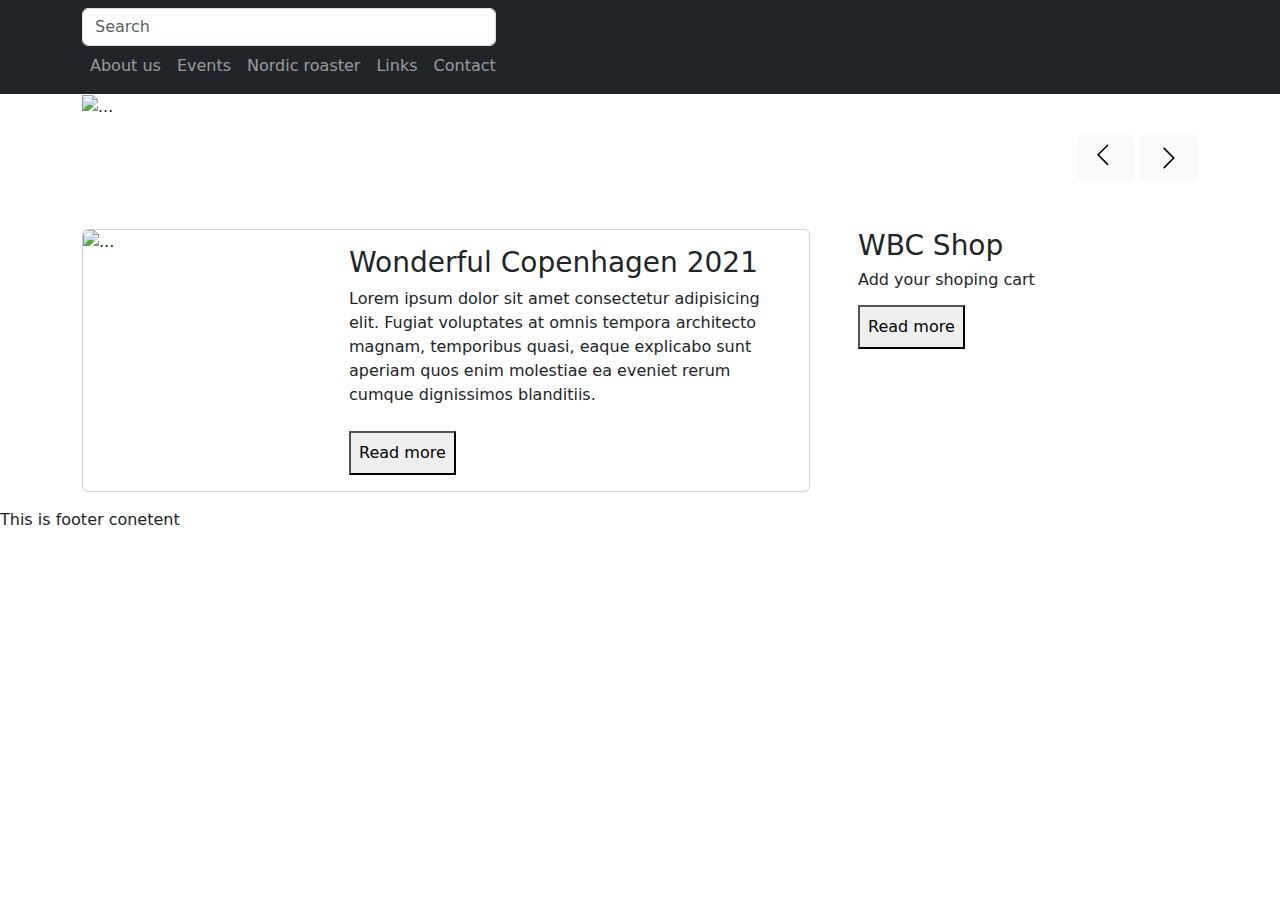
==== src/index.html @ 9b639f6a "Add first post" ====
<!DOCTYPE html>
<html lang="en">

<head>
    <meta charset="UTF-8">
    <title>Brown rabbit test</title>
    <script src="https://kit.fontawesome.com/f84d918adc.js" crossorigin="anonymous"></script>
    <link href="https://cdn.jsdelivr.net/npm/bootstrap@5.0.1/dist/css/bootstrap.min.css" rel="stylesheet">
    <script src="https://cdn.jsdelivr.net/npm/@popperjs/core@2.9.2/dist/umd/popper.min.js"
        integrity="sha384-IQsoLXl5PILFhosVNubq5LC7Qb9DXgDA9i+tQ8Zj3iwWAwPtgFTxbJ8NT4GN1R8p" crossorigin="anonymous">
    </script>
    <script src="https://cdn.jsdelivr.net/npm/bootstrap@5.0.1/dist/js/bootstrap.min.js"
        integrity="sha384-Atwg2Pkwv9vp0ygtn1JAojH0nYbwNJLPhwyoVbhoPwBhjQPR5VtM2+xf0Uwh9KtT" crossorigin="anonymous">
    </script>
    <link rel="stylesheet" href="css/main.css" type="text/css">
</head>





<body>
    <header>

        <nav class="navbar navbar-expand-lg navbar-dark bg-dark navbar-position">
            <div class="container d-flex justify-content-lg-between justify-content-end">
                <div class="py-5 d-none d-xxl-block">
                    <a class="navbar-brand" href="#"><img src="./assets/logo-white.svg" alt=""></a>
                </div>

                <!--   <a class="navbar-brand" href="#">Navbar</a> -->
                <div class="d-flex flex-column">

                    <div>
                        <button id="display-position" class="navbar-toggler float-end" type="button"
                            data-bs-toggle="collapse" data-bs-target="#navbarNavAltMarkup"
                            aria-controls="navbarNavAltMarkup" aria-expanded="false" aria-label="Toggle navigation">
                            <span class="navbar-toggler-icon"></span>
                        </button>
                    </div>

                    <div>
                        <div class="d-flex">
                            <input class="form-control me-2" type="search" placeholder="Search" aria-label="Search">
                            <img class="p-2 d-none d-xxl-block" src="/src/assets/icons/linkedin-white.svg" alt="">
                            <img class="p-2 d-none d-xxl-block" src="/src/assets/icons/twitter-white.svg" alt="">
                            <img class="p-2 d-none d-xxl-block" src="/src/assets/icons/instagram-white.svg" alt="">
                            <img class="p-2 d-none d-xxl-block" src="/src/assets/icons/facebook-white.svg" alt="">
                        </div>

                        <div class="collapse navbar-collapse" id="navbarNavAltMarkup">
                            <div class="navbar-nav">
                                <a class="nav-link p-2 " aria-current="page" href="#">About us</a>
                                <a class="nav-link p-2" href="#">Events</a>
                                <a class="nav-link p-2" href="#">Nordic roaster</a>
                                <a class="nav-link p-2" href="#">Links</a>
                                <a class="nav-link p-2" href="#">Contact</a>
                            </div>
                        </div>
                    </div>
                </div>
        </nav>
    </header>
    <main>
        <section class="container mt-0">
            <div id="myCarousel" class="carousel slide" data-bs-ride="carousel" data-bs-interval="5000"
                data-bs-touch="true" data-bs-pause="hover">
                <div class="carousel-inner">
                    <div class="carousel-item active">
                        <img class="img-fluid w-100 img-resize" src="./assets/images/posts/Post thumbnail-1.png"
                            alt="...">
                        <div class="carousel-caption">
                            <h3>This is a carousel caption</h3>
                        </div>
                    </div>
                    <div class="carousel-item">
                        <img class="mg-fluid w-100 img-resize" src="./assets/images/posts/Post thumbnail-2.png"
                            alt="...">
                    </div>
                    <div class="carousel-item">
                        <img class="img-fluid w-100 img-resize" src="./assets/images/posts/Post thumbnail-3.png"
                            alt="...">
                    </div>
                </div>
                <!-- Controls -->
                <a class="carousel-control-prev" href="#myCarousel" role="button" data-bs-slide="prev">
                    <span class="carousel-control-prev-icon visually-hidden" aria-hidden="true"></span>
                    <span class="visually-hidden">Prev</span>
                </a>
                <a class="carousel-control-next" href="#myCarousel" role="button" data-bs-slide="next">
                    <span class="carousel-control-next-icon visually-hidden" aria-hidden="true"></span>
                    <span class="visually-hidden">Next</span>
                </a>
            </div>
            <div class="text-end mt-3">
                <button data-bs-target="#myCarousel" data-bs-slide="prev" class="btn btn-light">
                    <svg class="bi bi-chevron-left" width="32" height="32" viewBox="0 0 20 20" fill="currentColor"
                        xmlns="http://www.w3.org/2000/svg">
                        <path fill-rule="evenodd"
                            d="M11.354 1.646a.5.5 0 0 1 0 .708L5.707 8l5.647 5.646a.5.5 0 0 1-.708.708l-6-6a.5.5 0 0 1 0-.708l6-6a.5.5 0 0 1 .708 0z" />
                    </svg>
                </button>
                <button data-bs-target="#myCarousel" data-bs-slide="next" class="btn btn-light">
                    <svg class="bi bi-chevron-right" width="32" height="32" viewBox="0 0 20 20" fill="currentColor"
                        xmlns="http://www.w3.org/2000/svg">
                        <path fill-rule="evenodd"
                            d="M6.646 3.646a.5.5 0 01.708 0l6 6a.5.5 0 010 .708l-6 6a.5.5 0 01-.708-.708L12.293 10 6.646 4.354a.5.5 0 010-.708z"
                            clip-rule="evenodd" /></svg>
                </button>
            </div>
        </section>
        <section class="container mt-5">
            <div class="row gx-5">
                <div class="col-lg-8">
                    <div class="card mb-3">
                        <div class="row gx-4">
                            <div class="col-md-4">
                                <img src="./assets/images/posts/Post thumbnail-4.png"
                                    class=" img-fluid rounded-start h-100" alt="...">
                            </div>
                            <div class="col-md-8 col-sm-12">
                                <div class="card-body">
                                    <h3 class="card-title">Wonderful Copenhagen 2021</h3>
                                    <p class="card-text">Lorem ipsum dolor sit amet consectetur adipisicing elit.
                                        Fugiat
                                        voluptates at omnis tempora architecto magnam, temporibus quasi, eaque
                                        explicabo
                                        sunt aperiam quos enim molestiae ea eveniet rerum cumque dignissimos
                                        blanditiis.
                                    </p>
                                    <button class="mt-2 p-2">Read more</button>
                                </div>
                            </div>

                        </div>
                    </div>
                </div>
                <div class="col-lg-4 col-sm-12 ml-3">
                    <div>
                        <h3>WBC Shop</h3>
                        <h6>Add your shoping cart</h6>
                        <button class="mt-2 p-2">Read more</button>
                    </div>

                </div>

        </section>
    </main>
    <footer>
        <footer>This is footer conetent</footer>
    </footer>
    <script src="js/scripts.js" type="text/javascript"></script>

    <script>

    </script>
</body>
</body>

</html>
---- src/css/main.css ----
body {
    padding: 0;
    margin: 0;
    box-sizing: border-box;
    height: 100vh;
   
}
.slider-position{
   
    margin-top: -50px;
}

.navbar-position{
    z-index: 1;
   
}

.img-resize{
    height: 700px;
}
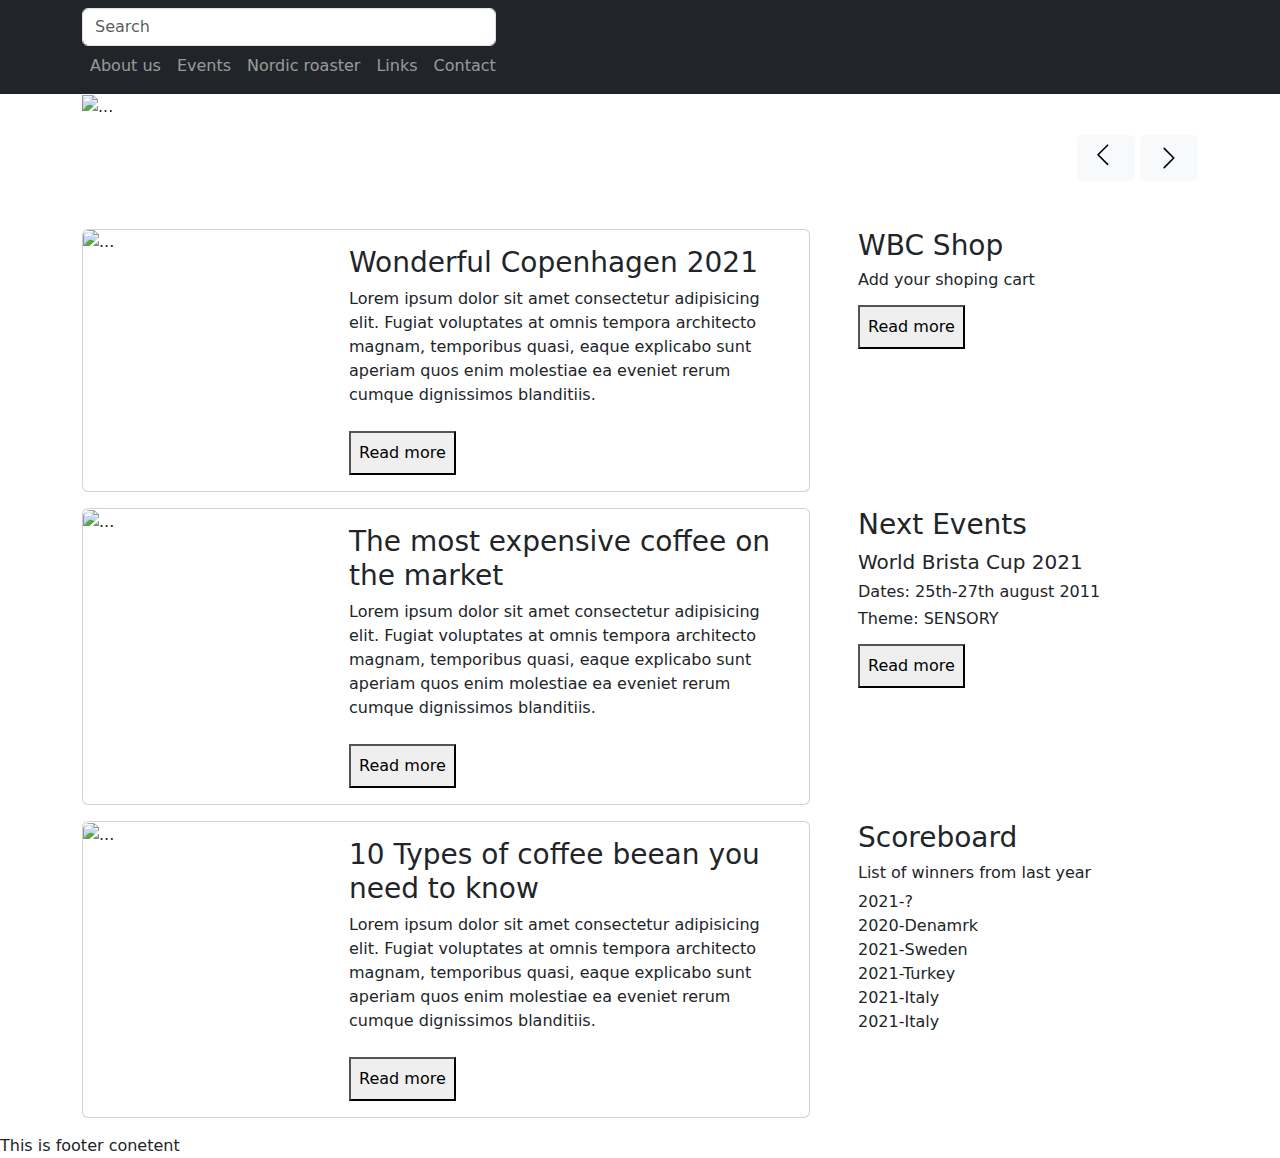
==== commit eaec429d: "Add different section" ====
--- a/src/index.html
+++ b/src/index.html
@@ -141,9 +141,77 @@
                         <h6>Add your shoping cart</h6>
                         <button class="mt-2 p-2">Read more</button>
                     </div>
-
-                </div>
-
+                </div>
+                <div class="col-lg-8">
+                    <div class="card mb-3">
+                        <div class="row gx-4">
+                            <div class="col-md-4">
+                                <img src="./assets/images/posts/Post thumbnail-2.png"
+                                    class=" img-fluid rounded-start h-100" alt="...">
+                            </div>
+                            <div class="col-md-8 col-sm-12">
+                                <div class="card-body">
+                                    <h3 class="card-title">The most expensive coffee on the market</h3>
+                                    <p class="card-text">Lorem ipsum dolor sit amet consectetur adipisicing elit.
+                                        Fugiat
+                                        voluptates at omnis tempora architecto magnam, temporibus quasi, eaque
+                                        explicabo
+                                        sunt aperiam quos enim molestiae ea eveniet rerum cumque dignissimos
+                                        blanditiis.
+                                    </p>
+                                    <button class="mt-2 p-2">Read more</button>
+                                </div>
+                            </div>
+
+                        </div>
+                    </div>
+                </div>
+                <div class="col-lg-4 col-sm-12 ml-3">
+                    <div>
+                        <h3>Next Events</h3>
+                        <h5>World Brista Cup 2021</h5>
+                        <h6>Dates: 25th-27th august 2011</h6>
+                        <h6>Theme: SENSORY</h6>
+                        <button class="mt-2 p-2">Read more</button>
+                    </div>
+                </div>
+                <div class="col-lg-8">
+                    <div class="card mb-3">
+                        <div class="row gx-4">
+                            <div class="col-md-4">
+                                <img src="./assets/images/posts/Post thumbnail-3.png"
+                                    class=" img-fluid rounded-start h-100" alt="...">
+                            </div>
+                            <div class="col-md-8 col-sm-12">
+                                <div class="card-body">
+                                    <h3 class="card-title">10 Types of coffee beean you need to know</h3>
+                                    <p class="card-text">Lorem ipsum dolor sit amet consectetur adipisicing elit.
+                                        Fugiat
+                                        voluptates at omnis tempora architecto magnam, temporibus quasi, eaque
+                                        explicabo
+                                        sunt aperiam quos enim molestiae ea eveniet rerum cumque dignissimos
+                                        blanditiis.
+                                    </p>
+                                    <button class="mt-2 p-2">Read more</button>
+                                </div>
+                            </div>
+                        </div>
+                    </div>
+                </div>
+                <div class="col-lg-4 col-sm-12 ml-3">
+                    <div>
+                        <h3>Scoreboard</h3>
+                        <h6>List of winners from last year</h6>
+                        <ul class="list-unstyled">
+                            <li>2021-?</li>
+                            <li>2020-Denamrk</li>
+                            <li>2021-Sweden</li>
+                            <li>2021-Turkey</li>
+                            <li>2021-Italy</li>
+                            <li>2021-Italy</li>
+                        </ul>
+
+                    </div>
         </section>
     </main>
     <footer>
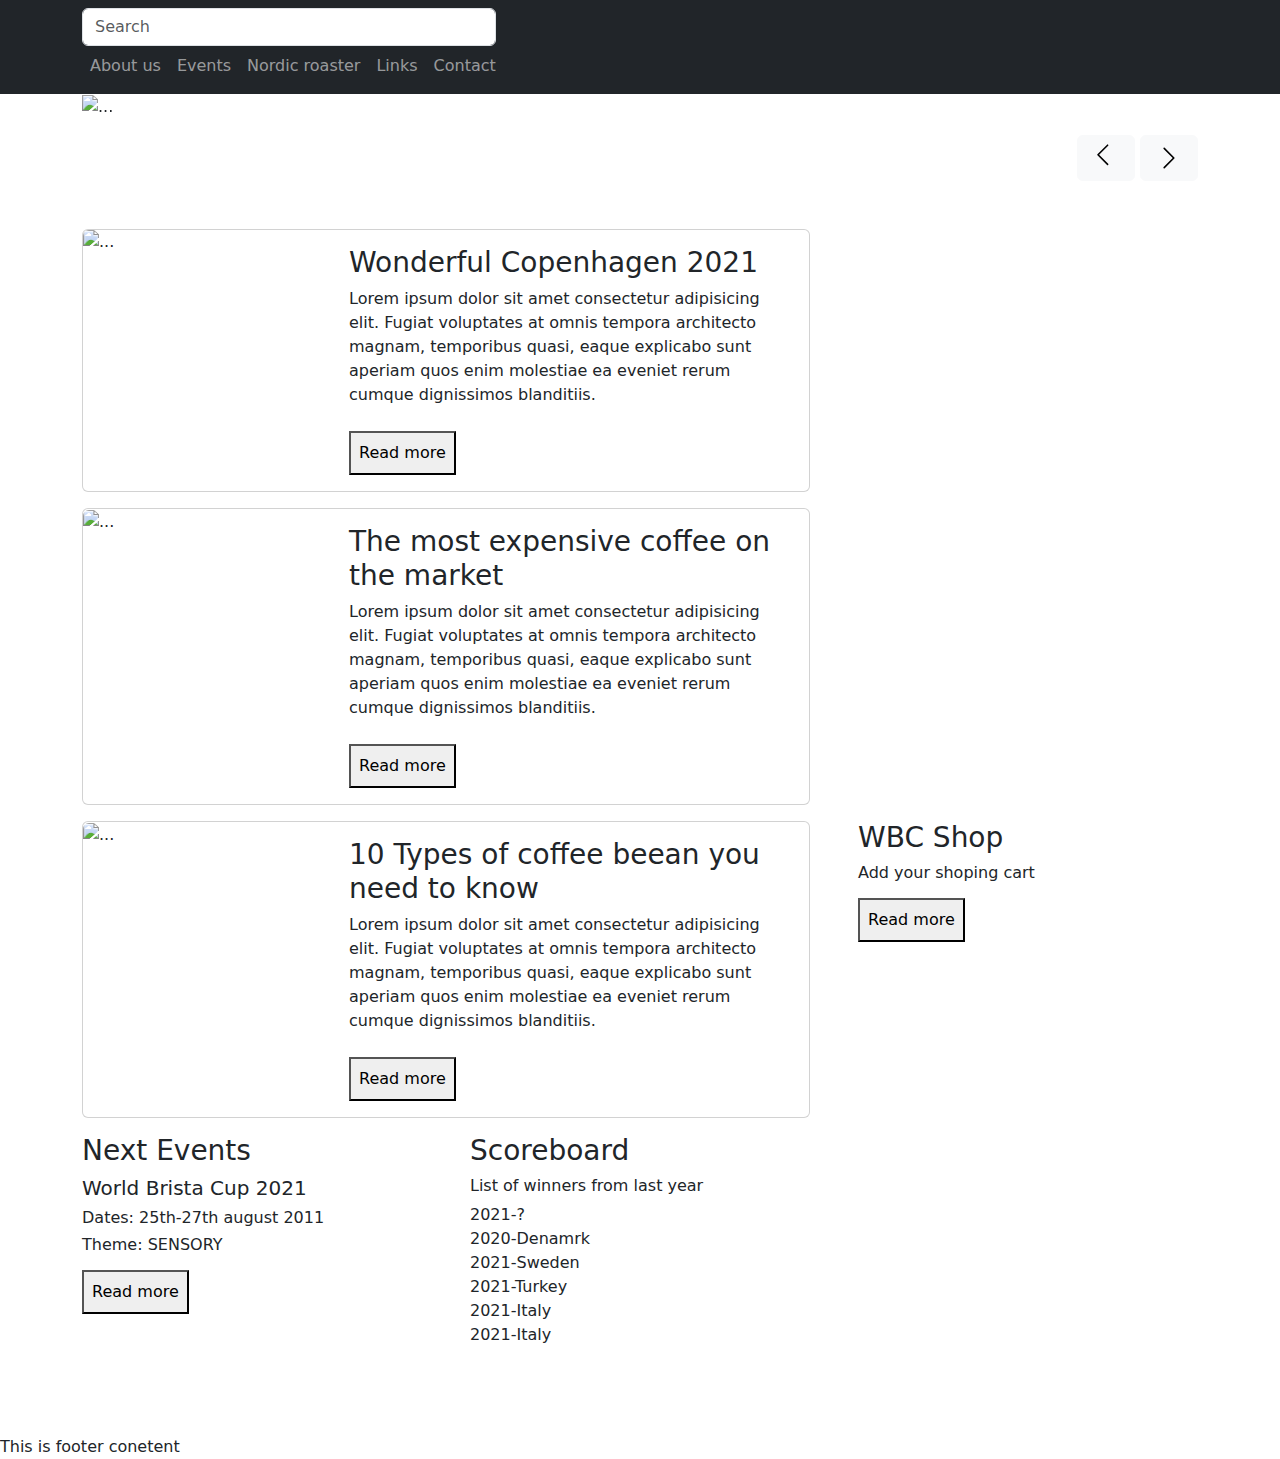
==== commit c695e467: "Fix the sponsor icon" ====
--- a/src/index.html
+++ b/src/index.html
@@ -135,7 +135,7 @@
                         </div>
                     </div>
                 </div>
-                <div class="col-lg-4 col-sm-12 ml-3">
+                <div class="col-lg-4 col-sm-12 ml-3  order-last">
                     <div>
                         <h3>WBC Shop</h3>
                         <h6>Add your shoping cart</h6>
@@ -166,7 +166,7 @@
                         </div>
                     </div>
                 </div>
-                <div class="col-lg-4 col-sm-12 ml-3">
+                <div class="col-lg-4 col-sm-12 ml-3  order-last">
                     <div>
                         <h3>Next Events</h3>
                         <h5>World Brista Cup 2021</h5>
@@ -175,7 +175,7 @@
                         <button class="mt-2 p-2">Read more</button>
                     </div>
                 </div>
-                <div class="col-lg-8">
+                <div class="col-lg-8 ">
                     <div class="card mb-3">
                         <div class="row gx-4">
                             <div class="col-md-4">
@@ -198,7 +198,7 @@
                         </div>
                     </div>
                 </div>
-                <div class="col-lg-4 col-sm-12 ml-3">
+                <div class="col-lg-4 col-sm-12 ml-3 order-last ">
                     <div>
                         <h3>Scoreboard</h3>
                         <h6>List of winners from last year</h6>
@@ -213,6 +213,35 @@
 
                     </div>
         </section>
+        <section class="container mt-5">
+            <div class="row">
+                <div class="col-lg-12 col-sm-12">
+                    <img src="./assets/images/sponsors/sponsor-1.png" alt="">
+                    <img src="./assets/images/sponsors/sponsor-2.png" alt="">
+                    <img src="./assets/images/sponsors/sponsor-3.png" alt="">
+                    <img src="./assets/images/sponsors/sponsor-4.png" alt="">
+                    <img src="./assets/images/sponsors/sponsor-5.png" alt="">
+                    <img src="./assets/images/sponsors/sponsor-6.png" alt="">
+                    <img src="./assets/images/sponsors/sponsor-7.png" alt="">
+                    <img src="./assets/images/sponsors/sponsor-8.png" alt="">
+                    <img src="./assets/images/sponsors/sponsor-9.png" alt="">
+                    <img src="./assets/images/sponsors/sponsor-10.png" alt="">
+                    <img src="./assets/images/sponsors/sponsor-11.png" alt="">
+                    <img src="./assets/images/sponsors/sponsor-12.png" alt="">
+                    <img src="./assets/images/sponsors/sponsor-13.png" alt="">
+                    <img src="./assets/images/sponsors/sponsor-14.png" alt="">
+                    <img src="./assets/images/sponsors/sponsor-15.png" alt="">
+                    <img src="./assets/images/sponsors/sponsor-16.png" alt="">
+                    <img src="./assets/images/sponsors/sponsor-17.png" alt="">
+                    <img src="./assets/images/sponsors/sponsor-18.png" alt="">
+                    <img src="./assets/images/sponsors/sponsor-19.png" alt="">
+                    <img src="./assets/images/sponsors/sponsor-20.png" alt="">
+                </div>
+                <div class="col">
+
+                </div>
+            </div>
+        </section>
     </main>
     <footer>
         <footer>This is footer conetent</footer>
--- a/src/css/main.css
+++ b/src/css/main.css
@@ -17,4 +17,6 @@
 
 .img-resize{
     height: 700px;
-}+}
+
+
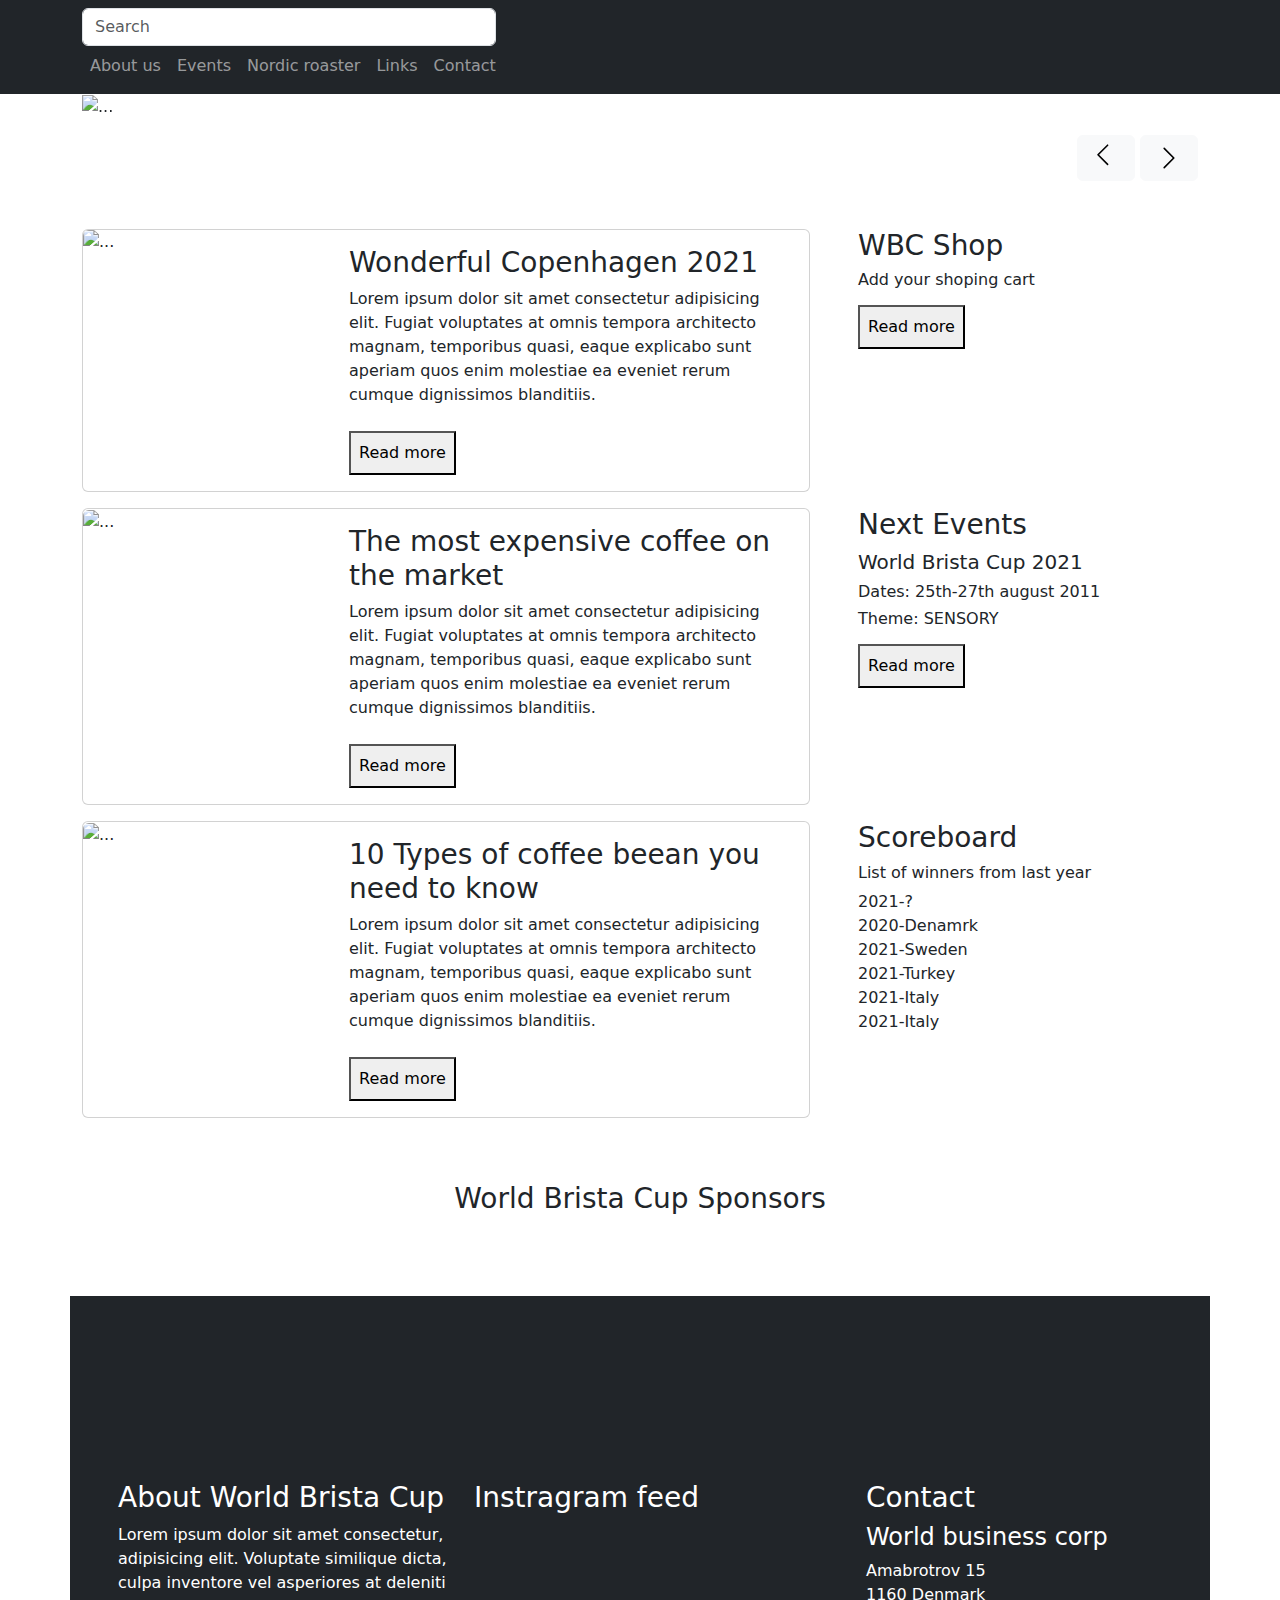
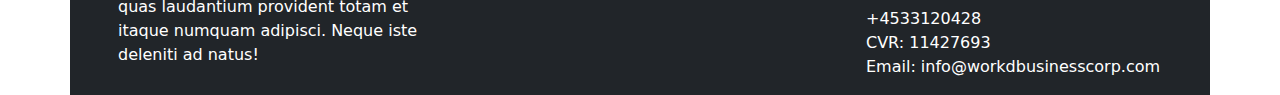
==== commit 1b53a6c1: "Add responsive footer" ====
--- a/src/index.html
+++ b/src/index.html
@@ -111,7 +111,7 @@
         </section>
         <section class="container mt-5">
             <div class="row gx-5">
-                <div class="col-lg-8">
+                <div class="col-lg-8 order-sm-first order-lg-first">
                     <div class="card mb-3">
                         <div class="row gx-4">
                             <div class="col-md-4">
@@ -135,14 +135,14 @@
                         </div>
                     </div>
                 </div>
-                <div class="col-lg-4 col-sm-12 ml-3  order-last">
+                <div class="col-lg-4 col-sm-12 ml-3 order-sm-last order-lg-first">
                     <div>
                         <h3>WBC Shop</h3>
                         <h6>Add your shoping cart</h6>
                         <button class="mt-2 p-2">Read more</button>
                     </div>
                 </div>
-                <div class="col-lg-8">
+                <div class="col-lg-8 order-sm-first order-lg-first">
                     <div class="card mb-3">
                         <div class="row gx-4">
                             <div class="col-md-4">
@@ -166,7 +166,7 @@
                         </div>
                     </div>
                 </div>
-                <div class="col-lg-4 col-sm-12 ml-3  order-last">
+                <div class="col-lg-4 col-sm-12 ml-3 order-sm-last order-lg-first">
                     <div>
                         <h3>Next Events</h3>
                         <h5>World Brista Cup 2021</h5>
@@ -175,7 +175,7 @@
                         <button class="mt-2 p-2">Read more</button>
                     </div>
                 </div>
-                <div class="col-lg-8 ">
+                <div class="col-lg-8 order-sm-first order-lg-first">
                     <div class="card mb-3">
                         <div class="row gx-4">
                             <div class="col-md-4">
@@ -198,7 +198,7 @@
                         </div>
                     </div>
                 </div>
-                <div class="col-lg-4 col-sm-12 ml-3 order-last ">
+                <div class="col-lg-4 col-sm-12 ml-3 order-sm-last order-lg-first">
                     <div>
                         <h3>Scoreboard</h3>
                         <h6>List of winners from last year</h6>
@@ -215,6 +215,7 @@
         </section>
         <section class="container mt-5">
             <div class="row">
+                <h3 class="text-center">World Brista Cup Sponsors</h3>
                 <div class="col-lg-12 col-sm-12">
                     <img src="./assets/images/sponsors/sponsor-1.png" alt="">
                     <img src="./assets/images/sponsors/sponsor-2.png" alt="">
@@ -243,8 +244,75 @@
             </div>
         </section>
     </main>
-    <footer>
-        <footer>This is footer conetent</footer>
+    <footer class="container bg bg-dark px-lg-5 px-sm-5">
+        <div class="row my-5">
+            <div class="col col-lg-10 col-sm-12 py-5 px-2"><a href="#"><img class="img-fluid ps-2"
+                        src="./assets/logo-white.svg" alt=""></a>
+            </div>
+            <div class="col col-lg-2 col-sm-12 ">
+                <div class="d-flex">
+                    <img class="py-5 px-2 " src="/src/assets/icons/linkedin-white.svg" alt="">
+                    <img class="py-5 px-2 " src="/src/assets/icons/twitter-white.svg" alt="">
+                    <img class="py-5 px-2 " src="/src/assets/icons/instagram-white.svg" alt="">
+                    <img class="py-5 px-2 " src="/src/assets/icons/facebook-white.svg" alt="">
+                </div>
+            </div>
+        </div>
+        <hr class="bg-white">
+        <div class="row text-white">
+            <div class="col-lg-4 col-sm-12">
+                <h3>About World Brista Cup
+                </h3>
+                <p>
+                    Lorem ipsum dolor sit amet consectetur, adipisicing elit. Voluptate similique dicta, culpa inventore
+                    vel asperiores at deleniti quas laudantium provident totam et itaque numquam adipisci. Neque iste
+                    deleniti ad natus!
+                </p>
+            </div>
+            <div class="col-lg-4 col-sm-12">
+                <h3>Instragram feed</h3>
+                <div class="row g-2">
+                    <div class="col-4">
+                        <img class="w-100" src="./assets/images/instagram-feed/instagram-image-1.png" alt="">
+                    </div>
+                    <div class="col-4">
+                        <img class="w-100" src="./assets/images/instagram-feed/instagram-image-2.png" alt="">
+                    </div>
+                    <div class="col-4">
+                        <img class="w-100" src="./assets/images/instagram-feed/instagram-image-3.png" alt="">
+                    </div>
+                    <div class="col-4">
+                        <img class="w-100" src="./assets/images/instagram-feed/instagram-image-4.png" alt="">
+                    </div>
+                    <div class="col-4">
+                        <img class="w-100" src="./assets/images/instagram-feed/instagram-image-5.png" alt="">
+                    </div>
+                    <div class="col-4">
+                        <img class="w-100 " src="./assets/images/instagram-feed/instagram-image-6.png" alt="">
+                    </div>
+                    <div class="col-4">
+                        <img class="w-100" src="./assets/images/instagram-feed/instagram-image-7.png" alt="">
+                    </div>
+                    <div class="col-4">
+                        <img class="w-100" src="./assets/images/instagram-feed/instagram-image-8.png" alt="">
+                    </div>
+                    <div class="col-4">
+                        <img class="w-100" src="./assets/images/instagram-feed/instagram-image-9.png" alt="">
+                    </div>
+                </div>
+            </div>
+            <div class="col-lg-4 col-sm-12 ps-5">
+                <h3>Contact</h3>
+                <h4>World business corp</h4>
+                <p>Amabrotrov 15 <br>
+                    1160 Denmark <br>
+                    +4533120428 <br>
+                    CVR: 11427693 <br>
+                    Email: info@workdbusinesscorp.com
+                </p>
+            </div>
+        </div>
+
     </footer>
     <script src="js/scripts.js" type="text/javascript"></script>
 
--- a/src/css/main.css
+++ b/src/css/main.css
@@ -20,3 +20,7 @@
 }
 
 
+.place{
+    margin-bottom: -200px;
+}
+
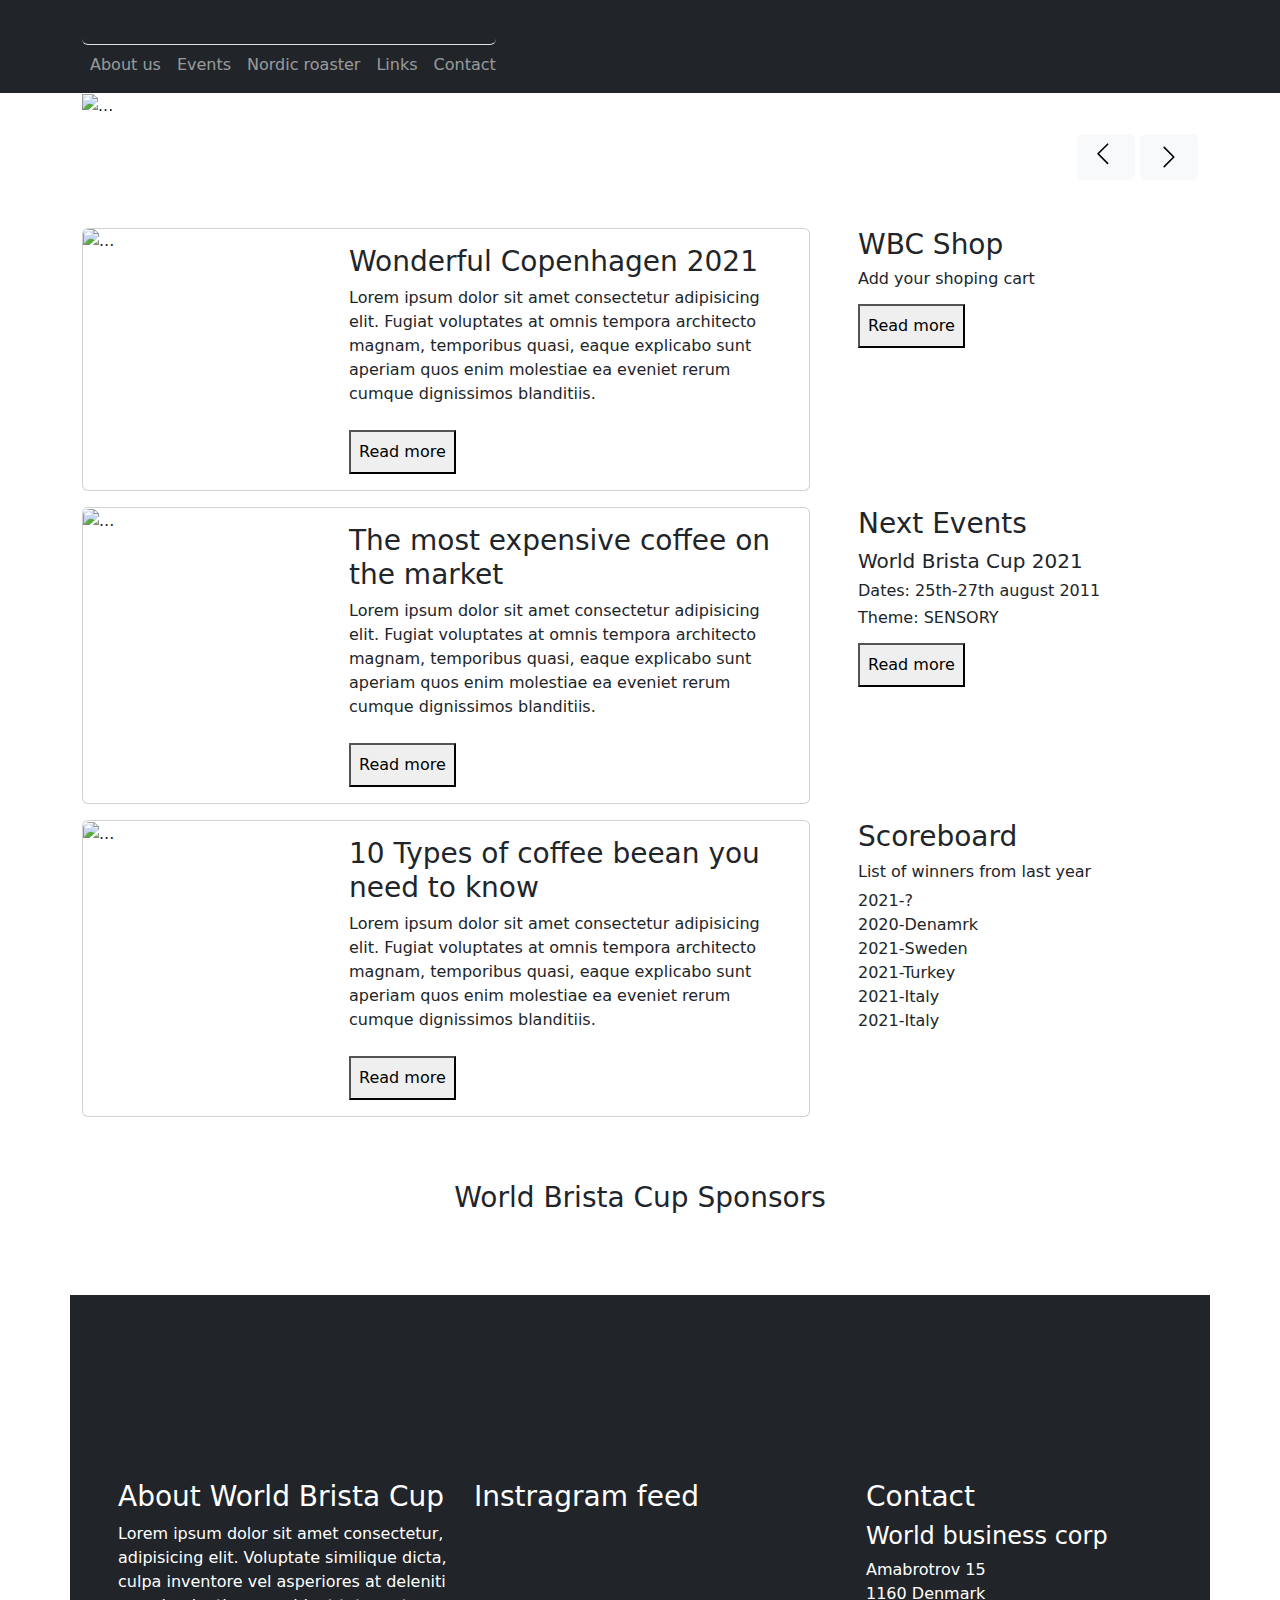
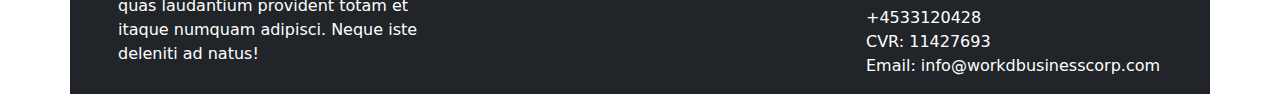
==== commit fddeaebf: "Add detail page" ====
--- a/src/index.html
+++ b/src/index.html
@@ -41,7 +41,8 @@
 
                     <div>
                         <div class="d-flex">
-                            <input class="form-control me-2" type="search" placeholder="Search" aria-label="Search">
+                            <input class="form-control me-2 bg-dark border-top-0 border-start-0 border-end-0 text-white"
+                                type="search" placeholder="Search" aria-label="Search">
                             <img class="p-2 d-none d-xxl-block" src="/src/assets/icons/linkedin-white.svg" alt="">
                             <img class="p-2 d-none d-xxl-block" src="/src/assets/icons/twitter-white.svg" alt="">
                             <img class="p-2 d-none d-xxl-block" src="/src/assets/icons/instagram-white.svg" alt="">
@@ -128,7 +129,7 @@
                                         sunt aperiam quos enim molestiae ea eveniet rerum cumque dignissimos
                                         blanditiis.
                                     </p>
-                                    <button class="mt-2 p-2">Read more</button>
+                                    <button onclick="detail()" class="mt-2 p-2">Read more</button>
                                 </div>
                             </div>
 
--- a/src/css/main.css
+++ b/src/css/main.css
@@ -19,8 +19,7 @@
     height: 700px;
 }
 
-
-.place{
-    margin-bottom: -200px;
-}
-
+.card-img-top{
+    
+    height: 600px;
+}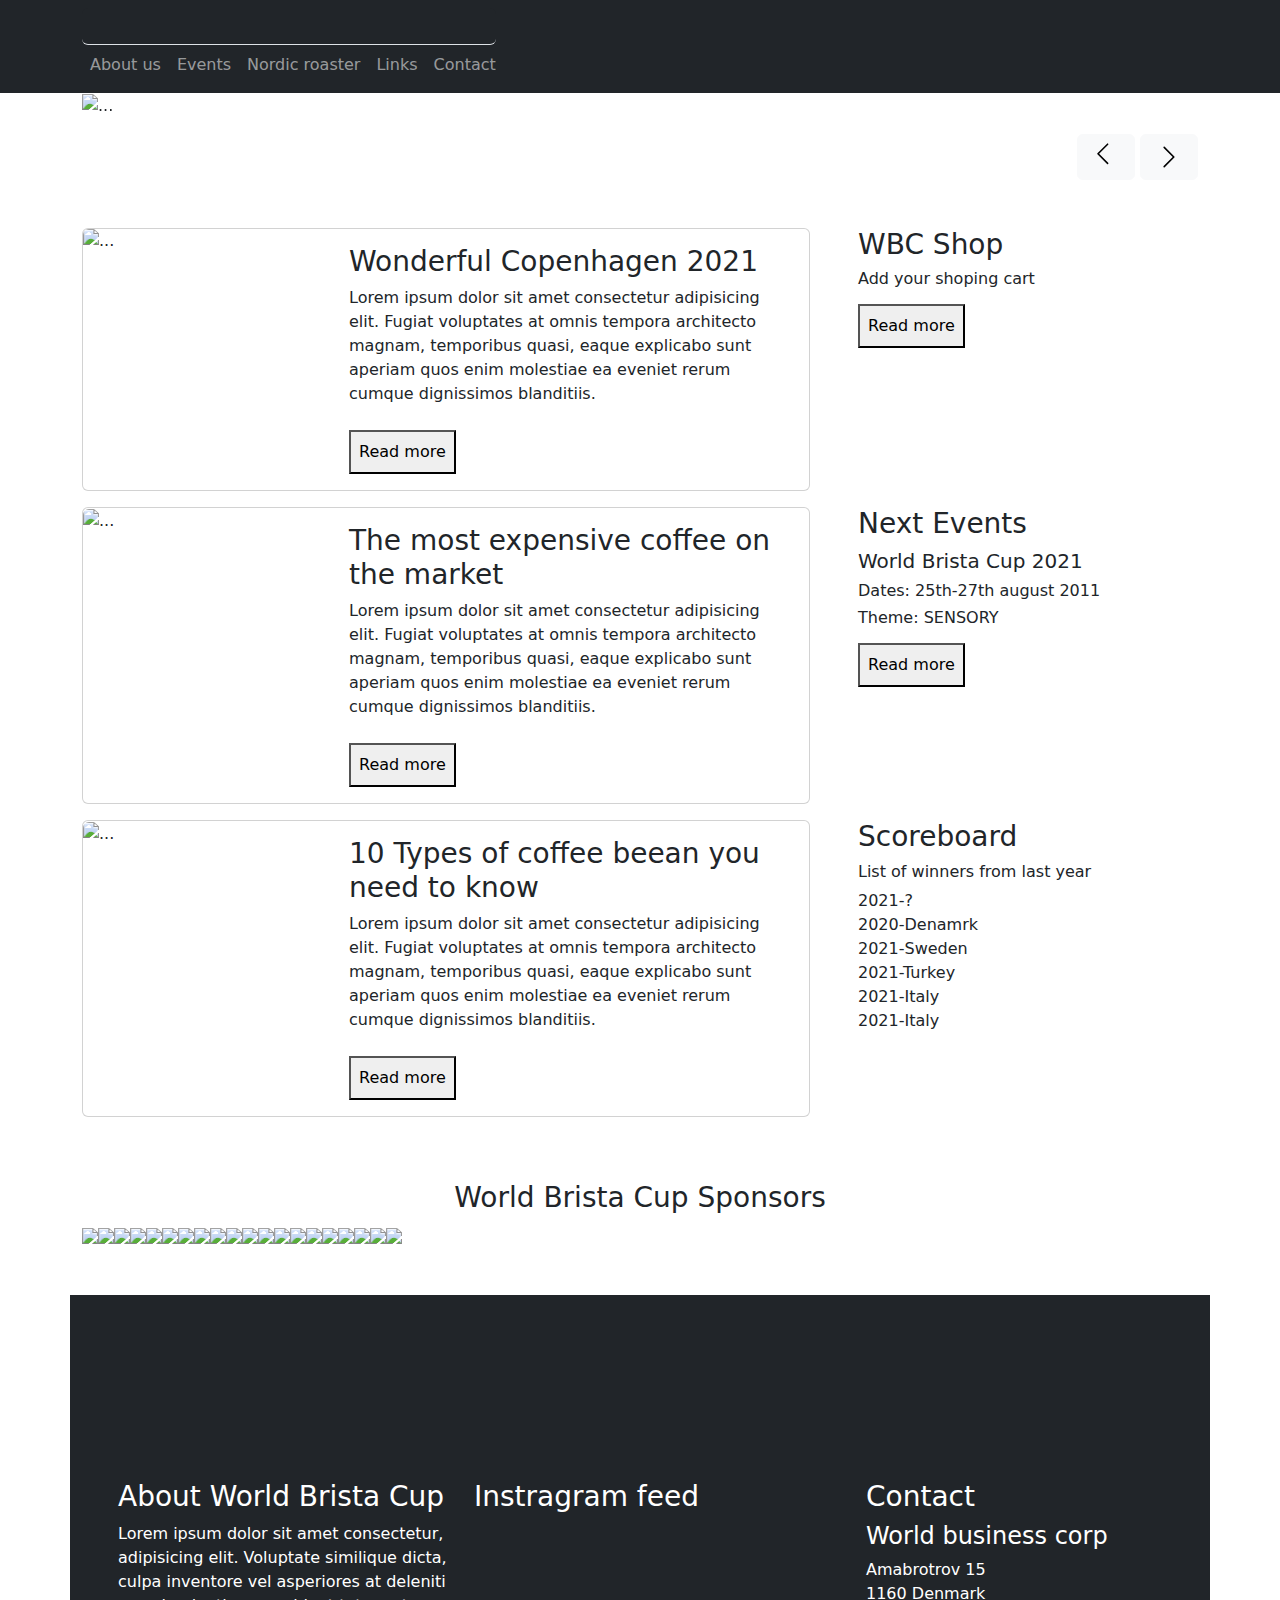
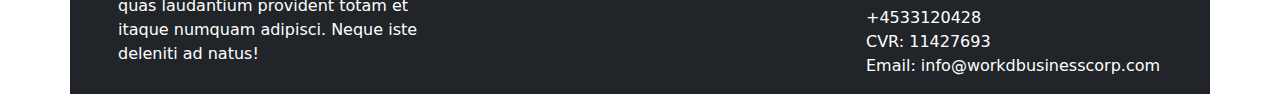
==== commit 18e54389: "Implemtnt one loop" ====
--- a/src/index.html
+++ b/src/index.html
@@ -217,8 +217,8 @@
         <section class="container mt-5">
             <div class="row">
                 <h3 class="text-center">World Brista Cup Sponsors</h3>
-                <div class="col-lg-12 col-sm-12">
-                    <img src="./assets/images/sponsors/sponsor-1.png" alt="">
+                <div class="col-lg-12 col-sm-12" id="imageContainer">
+                    <!--  <img src="./assets/images/sponsors/sponsor-1.png" alt="">
                     <img src="./assets/images/sponsors/sponsor-2.png" alt="">
                     <img src="./assets/images/sponsors/sponsor-3.png" alt="">
                     <img src="./assets/images/sponsors/sponsor-4.png" alt="">
@@ -237,7 +237,7 @@
                     <img src="./assets/images/sponsors/sponsor-17.png" alt="">
                     <img src="./assets/images/sponsors/sponsor-18.png" alt="">
                     <img src="./assets/images/sponsors/sponsor-19.png" alt="">
-                    <img src="./assets/images/sponsors/sponsor-20.png" alt="">
+                    <img src="./assets/images/sponsors/sponsor-20.png" alt=""> -->
                 </div>
                 <div class="col">
 
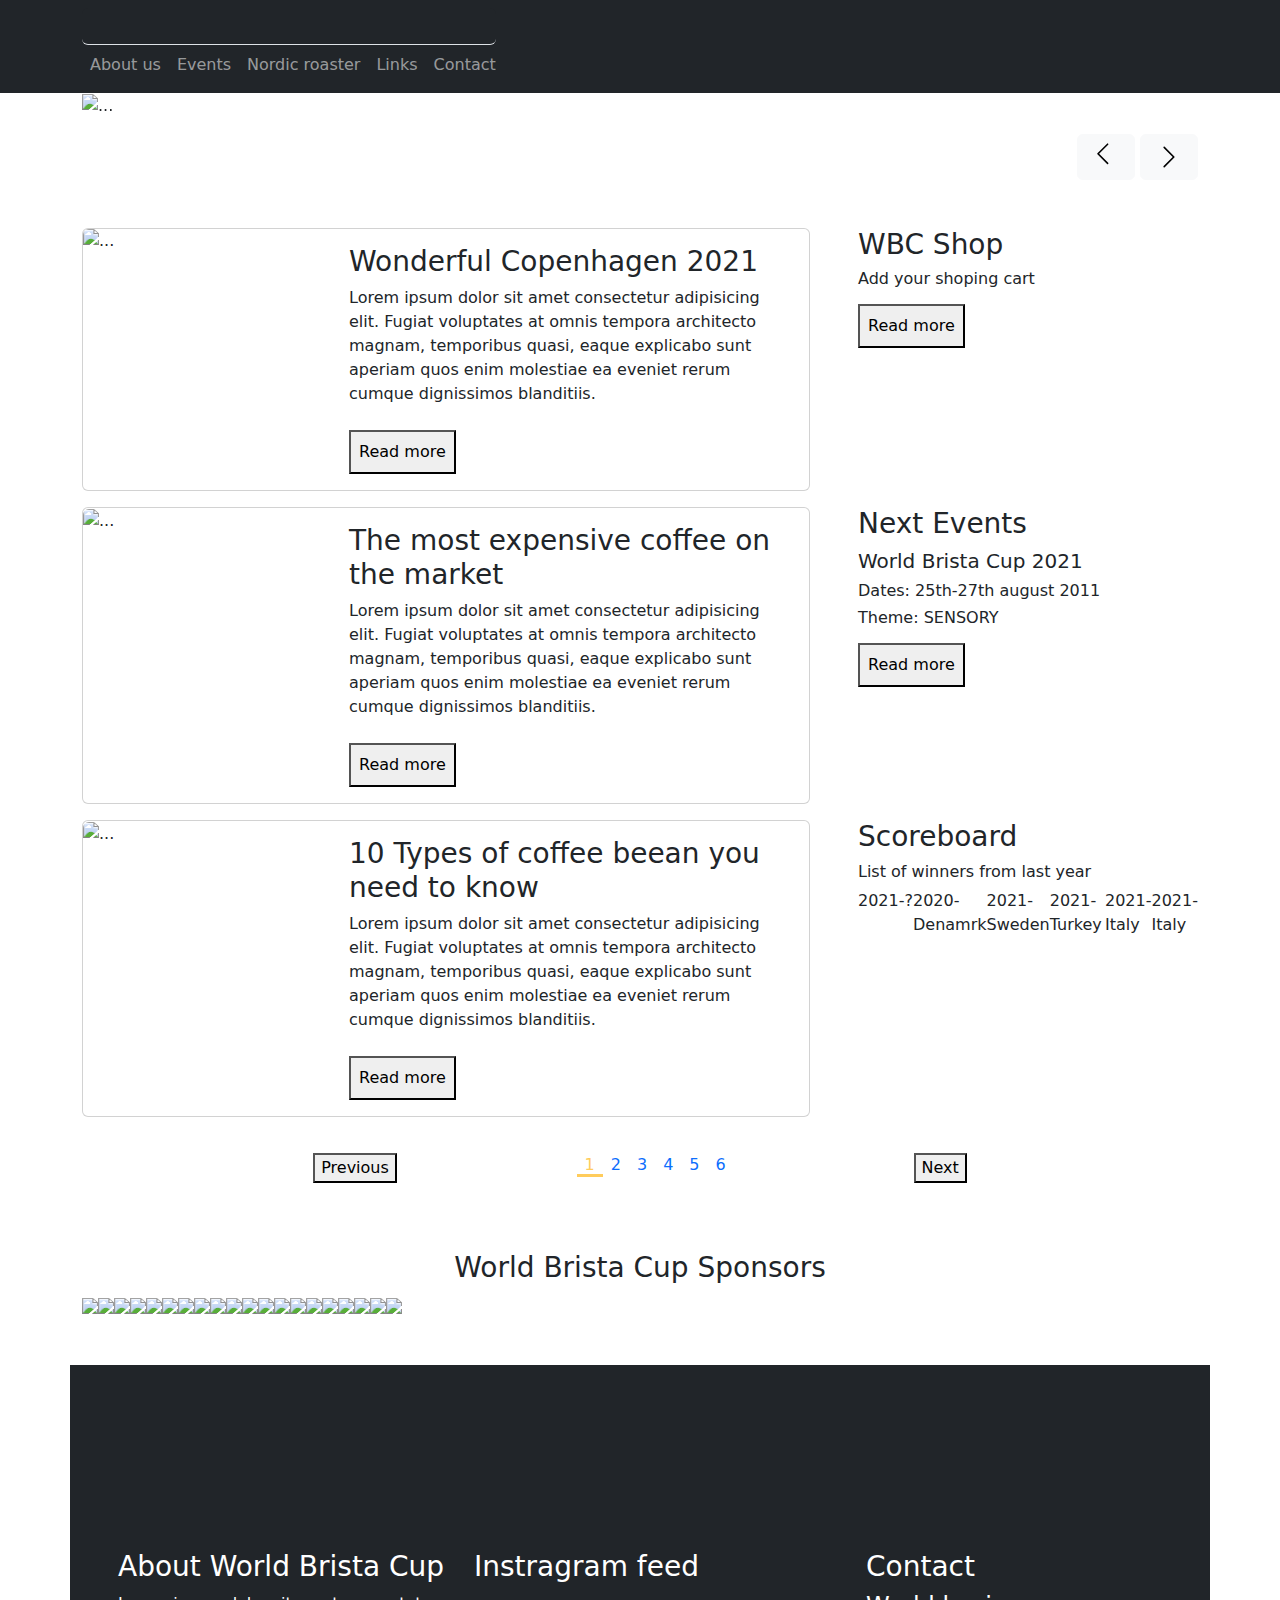
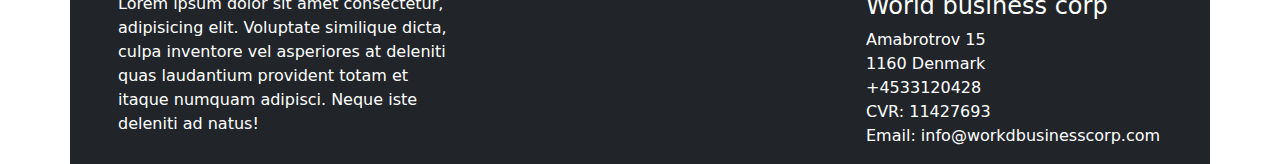
==== commit b44c2a1d: "Add paginatin" ====
--- a/src/index.html
+++ b/src/index.html
@@ -12,12 +12,9 @@
     <script src="https://cdn.jsdelivr.net/npm/bootstrap@5.0.1/dist/js/bootstrap.min.js"
         integrity="sha384-Atwg2Pkwv9vp0ygtn1JAojH0nYbwNJLPhwyoVbhoPwBhjQPR5VtM2+xf0Uwh9KtT" crossorigin="anonymous">
     </script>
+    <script src="//ajax.googleapis.com/ajax/libs/jquery/1.9.1/jquery.min.js"></script>
     <link rel="stylesheet" href="css/main.css" type="text/css">
 </head>
-
-
-
-
 
 <body>
     <header>
@@ -27,7 +24,6 @@
                 <div class="py-5 d-none d-xxl-block">
                     <a class="navbar-brand" href="#"><img src="./assets/logo-white.svg" alt=""></a>
                 </div>
-
                 <!--   <a class="navbar-brand" href="#">Navbar</a> -->
                 <div class="d-flex flex-column">
 
@@ -42,7 +38,8 @@
                     <div>
                         <div class="d-flex">
                             <input class="form-control me-2 bg-dark border-top-0 border-start-0 border-end-0 text-white"
-                                type="search" placeholder="Search" aria-label="Search">
+                                type="search" id="searchBtn" onkeyup="doSearch()"
+                                placeholder="Write text and press enter" aria-label="Search">
                             <img class="p-2 d-none d-xxl-block" src="/src/assets/icons/linkedin-white.svg" alt="">
                             <img class="p-2 d-none d-xxl-block" src="/src/assets/icons/twitter-white.svg" alt="">
                             <img class="p-2 d-none d-xxl-block" src="/src/assets/icons/instagram-white.svg" alt="">
@@ -111,136 +108,247 @@
             </div>
         </section>
         <section class="container mt-5">
-            <div class="row gx-5">
-                <div class="col-lg-8 order-sm-first order-lg-first">
-                    <div class="card mb-3">
-                        <div class="row gx-4">
-                            <div class="col-md-4">
-                                <img src="./assets/images/posts/Post thumbnail-4.png"
-                                    class=" img-fluid rounded-start h-100" alt="...">
-                            </div>
-                            <div class="col-md-8 col-sm-12">
-                                <div class="card-body">
-                                    <h3 class="card-title">Wonderful Copenhagen 2021</h3>
-                                    <p class="card-text">Lorem ipsum dolor sit amet consectetur adipisicing elit.
-                                        Fugiat
-                                        voluptates at omnis tempora architecto magnam, temporibus quasi, eaque
-                                        explicabo
-                                        sunt aperiam quos enim molestiae ea eveniet rerum cumque dignissimos
-                                        blanditiis.
-                                    </p>
-                                    <button onclick="detail()" class="mt-2 p-2">Read more</button>
-                                </div>
-                            </div>
-
-                        </div>
-                    </div>
-                </div>
-                <div class="col-lg-4 col-sm-12 ml-3 order-sm-last order-lg-first">
+            <div class="content">
+                <div class="row gx-5">
+                    <div class="col-lg-8 order-sm-first order-lg-first">
+                        <div class="card mb-3">
+                            <div class="row gx-4">
+                                <div class="col-md-4">
+                                    <img src="./assets/images/posts/Post thumbnail-4.png"
+                                        class=" img-fluid rounded-start h-100" alt="...">
+                                </div>
+                                <div class="col-md-8 col-sm-12">
+                                    <div class="card-body">
+                                        <h3 class="card-title">Wonderful Copenhagen 2021</h3>
+                                        <p class="card-text">Lorem ipsum dolor sit amet consectetur adipisicing elit.
+                                            Fugiat
+                                            voluptates at omnis tempora architecto magnam, temporibus quasi, eaque
+                                            explicabo
+                                            sunt aperiam quos enim molestiae ea eveniet rerum cumque dignissimos
+                                            blanditiis.
+                                        </p>
+                                        <button onclick="detail()" class="mt-2 p-2">Read more</button>
+                                    </div>
+                                </div>
+
+                            </div>
+                        </div>
+                    </div>
+                    <div class="col-lg-4 col-sm-12 ml-3 order-sm-last order-lg-first">
+                        <div>
+                            <h3>WBC Shop</h3>
+                            <h6>Add your shoping cart</h6>
+                            <button class="mt-2 p-2">Read more</button>
+                        </div>
+                    </div>
+                    <div class="col-lg-8 order-sm-first order-lg-first">
+                        <div class="card mb-3">
+                            <div class="row gx-4">
+                                <div class="col-md-4">
+                                    <img src="./assets/images/posts/Post thumbnail-2.png"
+                                        class=" img-fluid rounded-start h-100" alt="...">
+                                </div>
+                                <div class="col-md-8 col-sm-12">
+                                    <div class="card-body">
+                                        <h3 class="card-title">The most expensive coffee on the market</h3>
+                                        <p class="card-text">Lorem ipsum dolor sit amet consectetur adipisicing elit.
+                                            Fugiat
+                                            voluptates at omnis tempora architecto magnam, temporibus quasi, eaque
+                                            explicabo
+                                            sunt aperiam quos enim molestiae ea eveniet rerum cumque dignissimos
+                                            blanditiis.
+                                        </p>
+                                        <button class="mt-2 p-2">Read more</button>
+                                    </div>
+                                </div>
+
+                            </div>
+                        </div>
+                    </div>
+                    <div class="col-lg-4 col-sm-12 ml-3 order-sm-last order-lg-first">
+                        <div>
+                            <h3>Next Events</h3>
+                            <h5>World Brista Cup 2021</h5>
+                            <h6>Dates: 25th-27th august 2011</h6>
+                            <h6>Theme: SENSORY</h6>
+                            <button class="mt-2 p-2">Read more</button>
+                        </div>
+                    </div>
+                    <div class="col-lg-8 order-sm-first order-lg-first">
+                        <div class="card mb-3">
+                            <div class="row gx-4">
+                                <div class="col-md-4">
+                                    <img src="./assets/images/posts/Post thumbnail-3.png"
+                                        class=" img-fluid rounded-start h-100" alt="...">
+                                </div>
+                                <div class="col-md-8 col-sm-12">
+                                    <div class="card-body">
+                                        <h3 class="card-title">10 Types of coffee beean you need to know</h3>
+                                        <p class="card-text">Lorem ipsum dolor sit amet consectetur adipisicing elit.
+                                            Fugiat
+                                            voluptates at omnis tempora architecto magnam, temporibus quasi, eaque
+                                            explicabo
+                                            sunt aperiam quos enim molestiae ea eveniet rerum cumque dignissimos
+                                            blanditiis.
+                                        </p>
+                                        <button class="mt-2 p-2">Read more</button>
+                                    </div>
+                                </div>
+                            </div>
+                        </div>
+                    </div>
+                    <div class="col-lg-4 col-sm-12 ml-3 order-sm-last order-lg-first">
+                        <div>
+                            <h3>Scoreboard</h3>
+                            <h6>List of winners from last year</h6>
+                            <ul class="list-unstyled">
+                                <li>2021-?</li>
+                                <li>2020-Denamrk</li>
+                                <li>2021-Sweden</li>
+                                <li>2021-Turkey</li>
+                                <li>2021-Italy</li>
+                                <li>2021-Italy</li>
+                            </ul>
+                        </div>
+                    </div>
+
+                </div>
+            </div>
+            <div class="content">
+                <div class="row gx-5">
+                    <div class="col-lg-8 order-sm-first order-lg-first">
+                        <div class="card mb-3">
+                            <div class="row gx-4">
+                                <div class="col-md-4">
+                                    <img src="./assets/images/posts/Post thumbnail-4.png"
+                                        class=" img-fluid rounded-start h-100" alt="...">
+                                </div>
+                                <div class="col-md-8 col-sm-12">
+                                    <div class="card-body">
+                                        <h3 class="card-title">Wonderful Copenhagen 2021</h3>
+                                        <p class="card-text">Lorem ipsum dolor sit amet consectetur adipisicing elit.
+                                            Fugiat
+                                            voluptates at omnis tempora architecto magnam, temporibus quasi, eaque
+                                            explicabo
+                                            sunt aperiam quos enim molestiae ea eveniet rerum cumque dignissimos
+                                            blanditiis.
+                                        </p>
+                                        <button onclick="detail()" class="mt-2 p-2">Read more</button>
+                                    </div>
+                                </div>
+
+                            </div>
+                        </div>
+                    </div>
+                    <div class="col-lg-4 col-sm-12 ml-3 order-sm-last order-lg-first">
+                        <div>
+                            <h3>WBC Shop</h3>
+                            <h6>Add your shoping cart</h6>
+                            <button class="mt-2 p-2">Read more</button>
+                        </div>
+                    </div>
+                    <div class="col-lg-8 order-sm-first order-lg-first">
+                        <div class="card mb-3">
+                            <div class="row gx-4">
+                                <div class="col-md-4">
+                                    <img src="./assets/images/posts/Post thumbnail-2.png"
+                                        class=" img-fluid rounded-start h-100" alt="...">
+                                </div>
+                                <div class="col-md-8 col-sm-12">
+                                    <div class="card-body">
+                                        <h3 class="card-title">The most expensive coffee on the market</h3>
+                                        <p class="card-text">Lorem ipsum dolor sit amet consectetur adipisicing elit.
+                                            Fugiat
+                                            voluptates at omnis tempora architecto magnam, temporibus quasi, eaque
+                                            explicabo
+                                            sunt aperiam quos enim molestiae ea eveniet rerum cumque dignissimos
+                                            blanditiis.
+                                        </p>
+                                        <button class="mt-2 p-2">Read more</button>
+                                    </div>
+                                </div>
+
+                            </div>
+                        </div>
+                    </div>
+                    <div class="col-lg-4 col-sm-12 ml-3 order-sm-last order-lg-first">
+                        <div>
+                            <h3>Next Events</h3>
+                            <h5>World Brista Cup 2021</h5>
+                            <h6>Dates: 25th-27th august 2011</h6>
+                            <h6>Theme: SENSORY</h6>
+                            <button class="mt-2 p-2">Read more</button>
+                        </div>
+                    </div>
+                    <div class="col-lg-8 order-sm-first order-lg-first">
+                        <div class="card mb-3">
+                            <div class="row gx-4">
+                                <div class="col-md-4">
+                                    <img src="./assets/images/posts/Post thumbnail-4.png"
+                                        class=" img-fluid rounded-start h-100" alt="...">
+                                </div>
+                                <div class="col-md-8 col-sm-12">
+                                    <div class="card-body">
+                                        <h3 class="card-title">10 Types of coffee beean you need to know</h3>
+                                        <p class="card-text">Lorem ipsum dolor sit amet consectetur adipisicing elit.
+                                            Fugiat
+                                            voluptates at omnis tempora architecto magnam, temporibus quasi, eaque
+                                            explicabo
+                                            sunt aperiam quos enim molestiae ea eveniet rerum cumque dignissimos
+                                            blanditiis.
+                                        </p>
+                                        <button class="mt-2 p-2">Read more</button>
+                                    </div>
+                                </div>
+                            </div>
+                        </div>
+                    </div>
+                    <div class="col-lg-4 col-sm-12 ml-3 order-sm-last order-lg-first">
+                        <div>
+                            <h3>Scoreboard</h3>
+                            <h6>List of winners from last year</h6>
+                            <ul class="list-unstyled">
+                                <li>2021-?</li>
+                                <li>2020-Denamrk</li>
+                                <li>2021-Sweden</li>
+                                <li>2021-Turkey</li>
+                                <li>2021-Italy</li>
+                                <li>2021-Italy</li>
+                            </ul>
+                        </div>
+                    </div>
+
+                </div>
+            </div>
+
+            <article id="pagin">
+                <nav class="d-flex justify-content-between">
                     <div>
-                        <h3>WBC Shop</h3>
-                        <h6>Add your shoping cart</h6>
-                        <button class="mt-2 p-2">Read more</button>
-                    </div>
-                </div>
-                <div class="col-lg-8 order-sm-first order-lg-first">
-                    <div class="card mb-3">
-                        <div class="row gx-4">
-                            <div class="col-md-4">
-                                <img src="./assets/images/posts/Post thumbnail-2.png"
-                                    class=" img-fluid rounded-start h-100" alt="...">
-                            </div>
-                            <div class="col-md-8 col-sm-12">
-                                <div class="card-body">
-                                    <h3 class="card-title">The most expensive coffee on the market</h3>
-                                    <p class="card-text">Lorem ipsum dolor sit amet consectetur adipisicing elit.
-                                        Fugiat
-                                        voluptates at omnis tempora architecto magnam, temporibus quasi, eaque
-                                        explicabo
-                                        sunt aperiam quos enim molestiae ea eveniet rerum cumque dignissimos
-                                        blanditiis.
-                                    </p>
-                                    <button class="mt-2 p-2">Read more</button>
-                                </div>
-                            </div>
-
-                        </div>
-                    </div>
-                </div>
-                <div class="col-lg-4 col-sm-12 ml-3 order-sm-last order-lg-first">
+                        <span><a class="prev" href="#">
+                                <button>Previous</button> </a> </span>
+                    </div>
+                    <div id="page-list">
+                        <ul>
+                            <li class="active"><a href="#">1</a></li>
+                            <li><a href="#">2</a></li>
+                            <li><a href="#">3</a></li>
+                            <li><a href="#">4</a></li>
+                            <li><a href="#">5</a></li>
+                            <li><a href="#">6</a></li>
+                        </ul>
+                    </div>
                     <div>
-                        <h3>Next Events</h3>
-                        <h5>World Brista Cup 2021</h5>
-                        <h6>Dates: 25th-27th august 2011</h6>
-                        <h6>Theme: SENSORY</h6>
-                        <button class="mt-2 p-2">Read more</button>
-                    </div>
-                </div>
-                <div class="col-lg-8 order-sm-first order-lg-first">
-                    <div class="card mb-3">
-                        <div class="row gx-4">
-                            <div class="col-md-4">
-                                <img src="./assets/images/posts/Post thumbnail-3.png"
-                                    class=" img-fluid rounded-start h-100" alt="...">
-                            </div>
-                            <div class="col-md-8 col-sm-12">
-                                <div class="card-body">
-                                    <h3 class="card-title">10 Types of coffee beean you need to know</h3>
-                                    <p class="card-text">Lorem ipsum dolor sit amet consectetur adipisicing elit.
-                                        Fugiat
-                                        voluptates at omnis tempora architecto magnam, temporibus quasi, eaque
-                                        explicabo
-                                        sunt aperiam quos enim molestiae ea eveniet rerum cumque dignissimos
-                                        blanditiis.
-                                    </p>
-                                    <button class="mt-2 p-2">Read more</button>
-                                </div>
-                            </div>
-                        </div>
-                    </div>
-                </div>
-                <div class="col-lg-4 col-sm-12 ml-3 order-sm-last order-lg-first">
-                    <div>
-                        <h3>Scoreboard</h3>
-                        <h6>List of winners from last year</h6>
-                        <ul class="list-unstyled">
-                            <li>2021-?</li>
-                            <li>2020-Denamrk</li>
-                            <li>2021-Sweden</li>
-                            <li>2021-Turkey</li>
-                            <li>2021-Italy</li>
-                            <li>2021-Italy</li>
-                        </ul>
-
-                    </div>
+                        <span><a class="next" href="#"><button>Next</button></a></span>
+                    </div>
+                </nav>
+            </article>
         </section>
         <section class="container mt-5">
             <div class="row">
                 <h3 class="text-center">World Brista Cup Sponsors</h3>
                 <div class="col-lg-12 col-sm-12" id="imageContainer">
-                    <!--  <img src="./assets/images/sponsors/sponsor-1.png" alt="">
-                    <img src="./assets/images/sponsors/sponsor-2.png" alt="">
-                    <img src="./assets/images/sponsors/sponsor-3.png" alt="">
-                    <img src="./assets/images/sponsors/sponsor-4.png" alt="">
-                    <img src="./assets/images/sponsors/sponsor-5.png" alt="">
-                    <img src="./assets/images/sponsors/sponsor-6.png" alt="">
-                    <img src="./assets/images/sponsors/sponsor-7.png" alt="">
-                    <img src="./assets/images/sponsors/sponsor-8.png" alt="">
-                    <img src="./assets/images/sponsors/sponsor-9.png" alt="">
-                    <img src="./assets/images/sponsors/sponsor-10.png" alt="">
-                    <img src="./assets/images/sponsors/sponsor-11.png" alt="">
-                    <img src="./assets/images/sponsors/sponsor-12.png" alt="">
-                    <img src="./assets/images/sponsors/sponsor-13.png" alt="">
-                    <img src="./assets/images/sponsors/sponsor-14.png" alt="">
-                    <img src="./assets/images/sponsors/sponsor-15.png" alt="">
-                    <img src="./assets/images/sponsors/sponsor-16.png" alt="">
-                    <img src="./assets/images/sponsors/sponsor-17.png" alt="">
-                    <img src="./assets/images/sponsors/sponsor-18.png" alt="">
-                    <img src="./assets/images/sponsors/sponsor-19.png" alt="">
-                    <img src="./assets/images/sponsors/sponsor-20.png" alt=""> -->
                 </div>
                 <div class="col">
-
                 </div>
             </div>
         </section>
--- a/src/css/main.css
+++ b/src/css/main.css
@@ -22,4 +22,55 @@
 .card-img-top{
     
     height: 600px;
-}+}
+
+#pagin nav {
+    width: 60%;
+    margin: auto;
+    padding: 20px 0;
+    display: flex;
+  }
+
+  ul {
+    display: flex;
+    list-style-type: none;
+    margin: 0px;
+    padding: 0px
+  }
+
+  #pagin a {
+    color: redff;
+    padding: 0px 8px;
+    text-decoration: none;
+  }
+
+  .active a,
+  #pagin a:hover {
+    color: #ffcc5c !important;
+    border-bottom: 3px solid #ffcc5c;
+  }
+
+  span {
+    border-bottom: 3px solid transparent;
+  }
+
+  .prev,
+  .next {
+    transition: all 600ms ease;
+  }
+
+  .prev:hover {
+    transition: all 600ms ease;
+    transform: translateX(-10px);
+    border-bottom: none !important;
+  }
+
+  .next:hover {
+    transition: all 600ms ease;
+    transform: translateX(10px);
+    border-bottom: none !important;
+  }
+
+  #page-list {
+   /*  display: none; */
+  }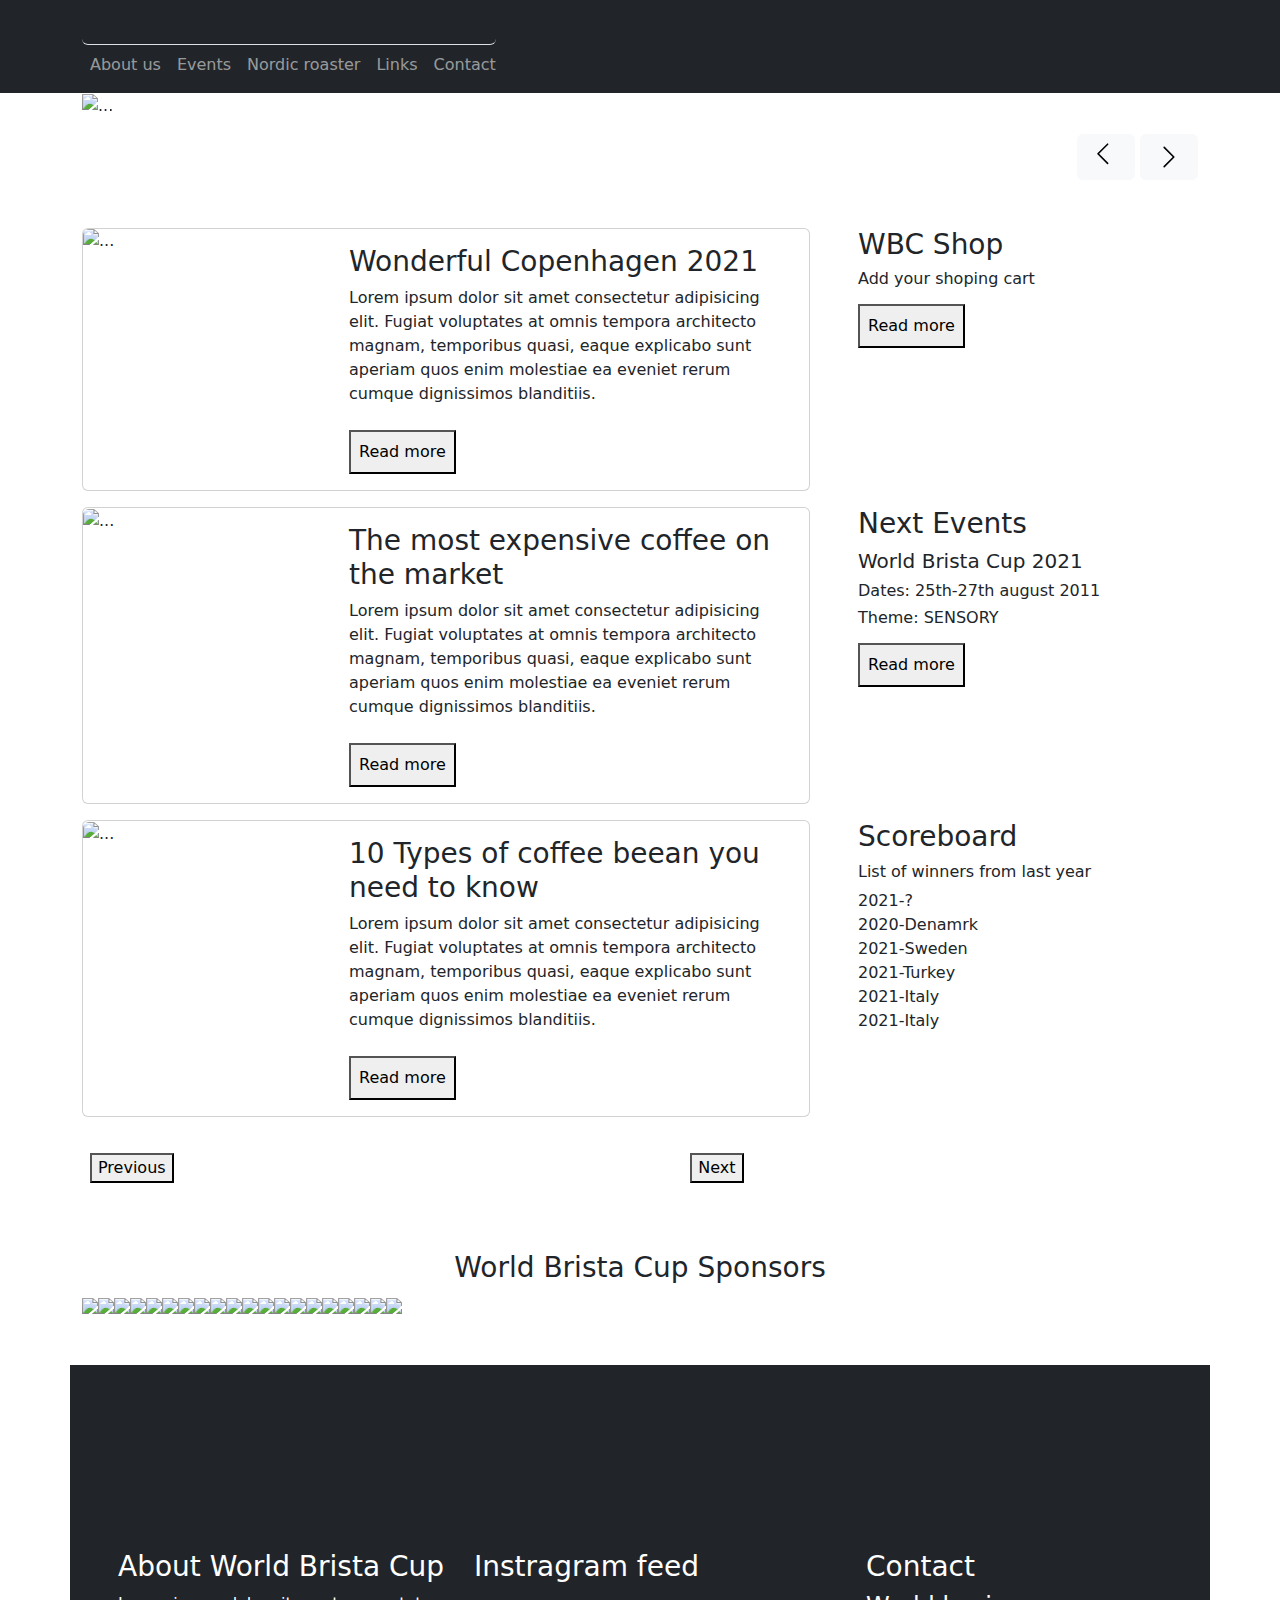
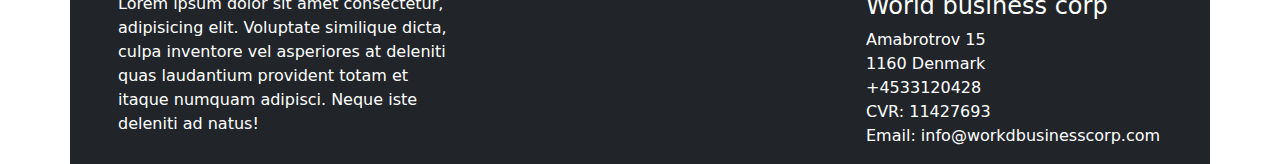
==== commit 8c84b3d5: "Fix previous and next button" ====
--- a/src/index.html
+++ b/src/index.html
@@ -18,7 +18,6 @@
 
 <body>
     <header>
-
         <nav class="navbar navbar-expand-lg navbar-dark bg-dark navbar-position">
             <div class="container d-flex justify-content-lg-between justify-content-end">
                 <div class="py-5 d-none d-xxl-block">
@@ -26,7 +25,6 @@
                 </div>
                 <!--   <a class="navbar-brand" href="#">Navbar</a> -->
                 <div class="d-flex flex-column">
-
                     <div>
                         <button id="display-position" class="navbar-toggler float-end" type="button"
                             data-bs-toggle="collapse" data-bs-target="#navbarNavAltMarkup"
@@ -34,7 +32,6 @@
                             <span class="navbar-toggler-icon"></span>
                         </button>
                     </div>
-
                     <div>
                         <div class="d-flex">
                             <input class="form-control me-2 bg-dark border-top-0 border-start-0 border-end-0 text-white"
@@ -130,7 +127,6 @@
                                         <button onclick="detail()" class="mt-2 p-2">Read more</button>
                                     </div>
                                 </div>
-
                             </div>
                         </div>
                     </div>
@@ -138,7 +134,7 @@
                         <div>
                             <h3>WBC Shop</h3>
                             <h6>Add your shoping cart</h6>
-                            <button class="mt-2 p-2">Read more</button>
+                            <button onclick="detail()" class="mt-2 p-2">Read more</button>
                         </div>
                     </div>
                     <div class="col-lg-8 order-sm-first order-lg-first">
@@ -158,10 +154,9 @@
                                             sunt aperiam quos enim molestiae ea eveniet rerum cumque dignissimos
                                             blanditiis.
                                         </p>
-                                        <button class="mt-2 p-2">Read more</button>
-                                    </div>
-                                </div>
-
+                                        <button onclick="detail()" class="mt-2 p-2">Read more</button>
+                                    </div>
+                                </div>
                             </div>
                         </div>
                     </div>
@@ -171,7 +166,7 @@
                             <h5>World Brista Cup 2021</h5>
                             <h6>Dates: 25th-27th august 2011</h6>
                             <h6>Theme: SENSORY</h6>
-                            <button class="mt-2 p-2">Read more</button>
+                            <button onclick="detail()" class="mt-2 p-2">Read more</button>
                         </div>
                     </div>
                     <div class="col-lg-8 order-sm-first order-lg-first">
@@ -191,7 +186,7 @@
                                             sunt aperiam quos enim molestiae ea eveniet rerum cumque dignissimos
                                             blanditiis.
                                         </p>
-                                        <button class="mt-2 p-2">Read more</button>
+                                        <button onclick="detail()" class="mt-2 p-2">Read more</button>
                                     </div>
                                 </div>
                             </div>
@@ -211,10 +206,9 @@
                             </ul>
                         </div>
                     </div>
-
-                </div>
-            </div>
-            <div class="content">
+                </div>
+            </div>
+            <div class="content content-2">
                 <div class="row gx-5">
                     <div class="col-lg-8 order-sm-first order-lg-first">
                         <div class="card mb-3">
@@ -236,7 +230,6 @@
                                         <button onclick="detail()" class="mt-2 p-2">Read more</button>
                                     </div>
                                 </div>
-
                             </div>
                         </div>
                     </div>
@@ -244,7 +237,7 @@
                         <div>
                             <h3>WBC Shop</h3>
                             <h6>Add your shoping cart</h6>
-                            <button class="mt-2 p-2">Read more</button>
+                            <button onclick="detail()" class="mt-2 p-2">Read more</button>
                         </div>
                     </div>
                     <div class="col-lg-8 order-sm-first order-lg-first">
@@ -264,10 +257,9 @@
                                             sunt aperiam quos enim molestiae ea eveniet rerum cumque dignissimos
                                             blanditiis.
                                         </p>
-                                        <button class="mt-2 p-2">Read more</button>
-                                    </div>
-                                </div>
-
+                                        <button onclick="detail()" class="mt-2 p-2">Read more</button>
+                                    </div>
+                                </div>
                             </div>
                         </div>
                     </div>
@@ -277,7 +269,7 @@
                             <h5>World Brista Cup 2021</h5>
                             <h6>Dates: 25th-27th august 2011</h6>
                             <h6>Theme: SENSORY</h6>
-                            <button class="mt-2 p-2">Read more</button>
+                            <button onclick="detail()" class="mt-2 p-2">Read more</button>
                         </div>
                     </div>
                     <div class="col-lg-8 order-sm-first order-lg-first">
@@ -297,7 +289,7 @@
                                             sunt aperiam quos enim molestiae ea eveniet rerum cumque dignissimos
                                             blanditiis.
                                         </p>
-                                        <button class="mt-2 p-2">Read more</button>
+                                        <button onclick="detail()" class="mt-2 p-2">Read more</button>
                                     </div>
                                 </div>
                             </div>
@@ -317,18 +309,120 @@
                             </ul>
                         </div>
                     </div>
+                </div>
+            </div>
+            <div class="content content-3">
+                <div class="row gx-5">
+                    <div class="col-lg-8 order-sm-first order-lg-first">
+                        <div class="card mb-3">
+                            <div class="row gx-4">
+                                <div class="col-md-4">
+                                    <img src="./assets/images/posts/Post thumbnail-4.png"
+                                        class=" img-fluid rounded-start h-100" alt="...">
+                                </div>
+                                <div class="col-md-8 col-sm-12">
+                                    <div class="card-body">
+                                        <h3 class="card-title">Wonderful Copenhagen 2021</h3>
+                                        <p class="card-text">Lorem ipsum dolor sit amet consectetur adipisicing elit.
+                                            Fugiat
+                                            voluptates at omnis tempora architecto magnam, temporibus quasi, eaque
+                                            explicabo
+                                            sunt aperiam quos enim molestiae ea eveniet rerum cumque dignissimos
+                                            blanditiis.
+                                        </p>
+                                        <button onclick="detail()" class="mt-2 p-2">Read more</button>
+                                    </div>
+                                </div>
 
-                </div>
-            </div>
-
+                            </div>
+                        </div>
+                    </div>
+                    <div class="col-lg-4 col-sm-12 ml-3 order-sm-last order-lg-first">
+                        <div>
+                            <h3>WBC Shop</h3>
+                            <h6>Add your shoping cart</h6>
+                            <button onclick="detail()" class="mt-2 p-2">Read more</button>
+                        </div>
+                    </div>
+                    <div class="col-lg-8 order-sm-first order-lg-first">
+                        <div class="card mb-3">
+                            <div class="row gx-4">
+                                <div class="col-md-4">
+                                    <img src="./assets/images/posts/Post thumbnail-2.png"
+                                        class=" img-fluid rounded-start h-100" alt="...">
+                                </div>
+                                <div class="col-md-8 col-sm-12">
+                                    <div class="card-body">
+                                        <h3 class="card-title">The most expensive coffee on the market</h3>
+                                        <p class="card-text">Lorem ipsum dolor sit amet consectetur adipisicing elit.
+                                            Fugiat
+                                            voluptates at omnis tempora architecto magnam, temporibus quasi, eaque
+                                            explicabo
+                                            sunt aperiam quos enim molestiae ea eveniet rerum cumque dignissimos
+                                            blanditiis.
+                                        </p>
+                                        <button onclick="detail()" class="mt-2 p-2">Read more</button>
+                                    </div>
+                                </div>
+                            </div>
+                        </div>
+                    </div>
+                    <div class="col-lg-4 col-sm-12 ml-3 order-sm-last order-lg-first">
+                        <div>
+                            <h3>Next Events</h3>
+                            <h5>World Brista Cup 2021</h5>
+                            <h6>Dates: 25th-27th august 2011</h6>
+                            <h6>Theme: SENSORY</h6>
+                            <button onclick="detail()" class="mt-2 p-2">Read more</button>
+                        </div>
+                    </div>
+                    <div class="col-lg-8 order-sm-first order-lg-first">
+                        <div class="card mb-3">
+                            <div class="row gx-4">
+                                <div class="col-md-4">
+                                    <img src="./assets/images/posts/Post thumbnail-4.png"
+                                        class=" img-fluid rounded-start h-100" alt="...">
+                                </div>
+                                <div class="col-md-8 col-sm-12">
+                                    <div class="card-body">
+                                        <h3 class="card-title">10 Types of coffee beean you need to know</h3>
+                                        <p class="card-text">Lorem ipsum dolor sit amet consectetur adipisicing elit.
+                                            Fugiat
+                                            voluptates at omnis tempora architecto magnam, temporibus quasi, eaque
+                                            explicabo
+                                            sunt aperiam quos enim molestiae ea eveniet rerum cumque dignissimos
+                                            blanditiis.
+                                        </p>
+                                        <button onclick="detail()" class="mt-2 p-2">Read more</button>
+                                    </div>
+                                </div>
+                            </div>
+                        </div>
+                    </div>
+                    <div class="col-lg-4 col-sm-12 ml-3 order-sm-last order-lg-first">
+                        <div>
+                            <h3>Scoreboard</h3>
+                            <h6>List of winners from last year</h6>
+                            <ul class="list-unstyled">
+                                <li>2021-?</li>
+                                <li>2020-Denamrk</li>
+                                <li>2021-Sweden</li>
+                                <li>2021-Turkey</li>
+                                <li>2021-Italy</li>
+                                <li>2021-Italy</li>
+                            </ul>
+                        </div>
+                    </div>
+                </div>
+            </div>
             <article id="pagin">
                 <nav class="d-flex justify-content-between">
                     <div>
-                        <span><a class="prev" href="#">
+                        <span><a class="prev" href="#/">
                                 <button>Previous</button> </a> </span>
                     </div>
                     <div id="page-list">
-                        <ul>
+                        <ul id="ul-style">
                             <li class="active"><a href="#">1</a></li>
                             <li><a href="#">2</a></li>
                             <li><a href="#">3</a></li>
@@ -338,7 +432,7 @@
                         </ul>
                     </div>
                     <div>
-                        <span><a class="next" href="#"><button>Next</button></a></span>
+                        <span><a class="next" href="#/"><button>Next</button></a></span>
                     </div>
                 </nav>
             </article>
@@ -421,14 +515,8 @@
                 </p>
             </div>
         </div>
-
     </footer>
     <script src="js/scripts.js" type="text/javascript"></script>
-
-    <script>
-
-    </script>
-</body>
 </body>
 
 </html>--- a/src/css/main.css
+++ b/src/css/main.css
@@ -26,12 +26,11 @@
 
 #pagin nav {
     width: 60%;
-    margin: auto;
     padding: 20px 0;
     display: flex;
   }
 
-  ul {
+  #ul-style {
     display: flex;
     list-style-type: none;
     margin: 0px;
@@ -72,5 +71,13 @@
   }
 
   #page-list {
-   /*  display: none; */
+    display: none;
+  }
+
+  .content-2{
+    background-color: antiquewhite;
+  }
+
+  .content-3{
+   background-color: dimgray; 
   }